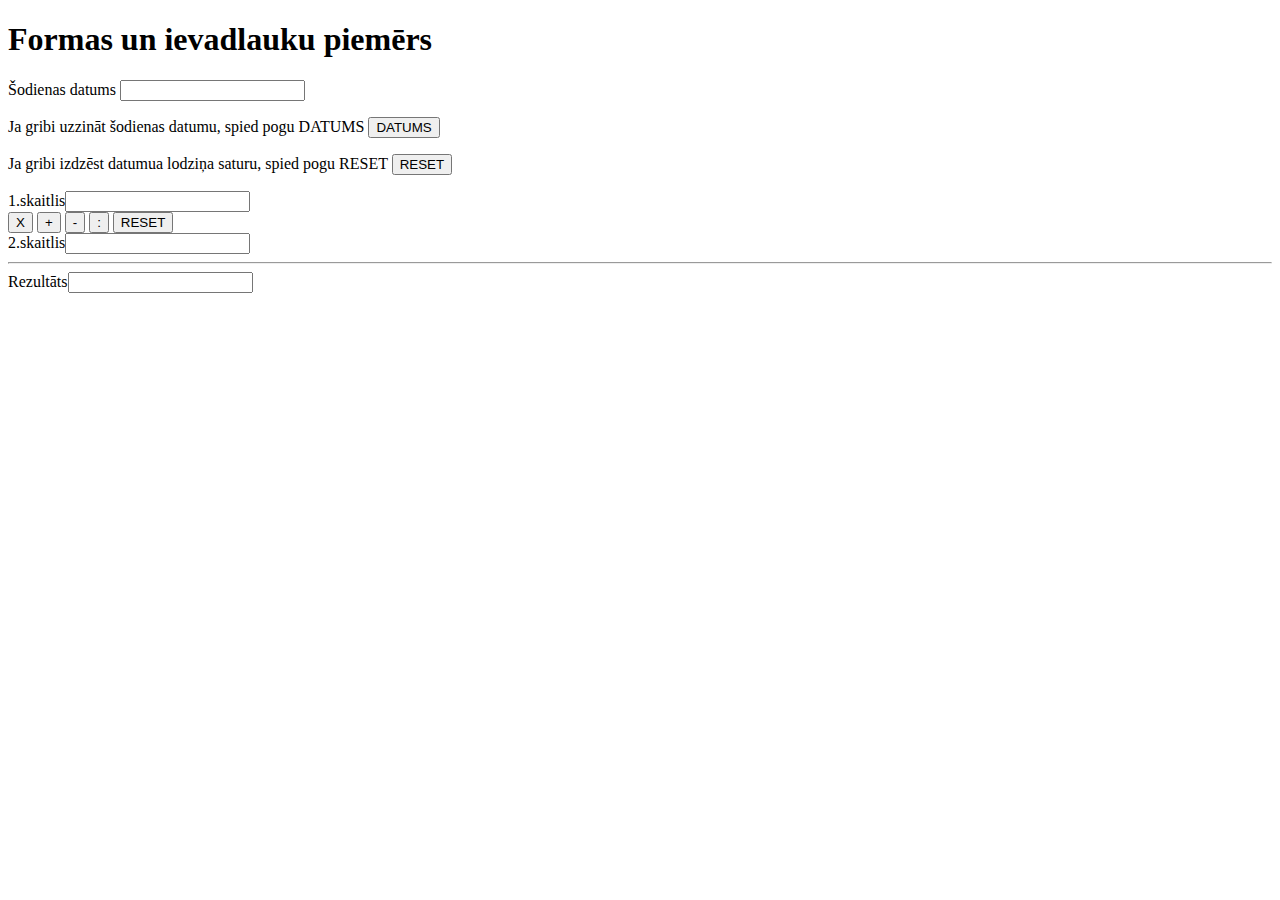
==== forma.html @ 2d8c2064 "Add files via upload" ====
<!DOCTYPE html>
<html>
<head>
    <meta charset="UTF-8">
    <title>Formas</title>
    <link href="css/stils.css" rel="stylesheet" type="text/css">
</head>
<body>
    <h1>Formas un ievadlauku piemērs</h1>
    <form>
        <p>Šodienas datums <input name="datums"></p>
        <p>Ja gribi uzzināt šodienas datumu, spied pogu DATUMS 
            <input onclick="datums.value=new Date();" name="poga" value="DATUMS" type="button">
        </p>
        <p>Ja gribi izdzēst datumua lodziņa saturu, spied pogu RESET
            <input value="RESET" type="reset">
        </p>
    </form>
    <form>
        <div>1.skaitlis<input type="text" name="sk1"> </div>
        <div>
            <input value="X" name="reiz" onclick="rez.value=sk1.value*sk2.value" type="button">
            <input value="+" name="plus" onclick="rez.value=Number(sk1.value)+Number(sk2.value)" type="button">
            <input value="-" name="minus" onclick="rez.value=sk1.value-sk2.value" type="button">
            <input value=":" name="cal" onclick="rez.value=sk1.value/sk2.value" type="button">
            <input value="RESET" type="reset">
        </div>
        <div>2.skaitlis<input type="text" name="sk2"> </div>
        <hr>
        <div>Rezultāts<input name="rez"> </div>
    </form>
</body>
</html>
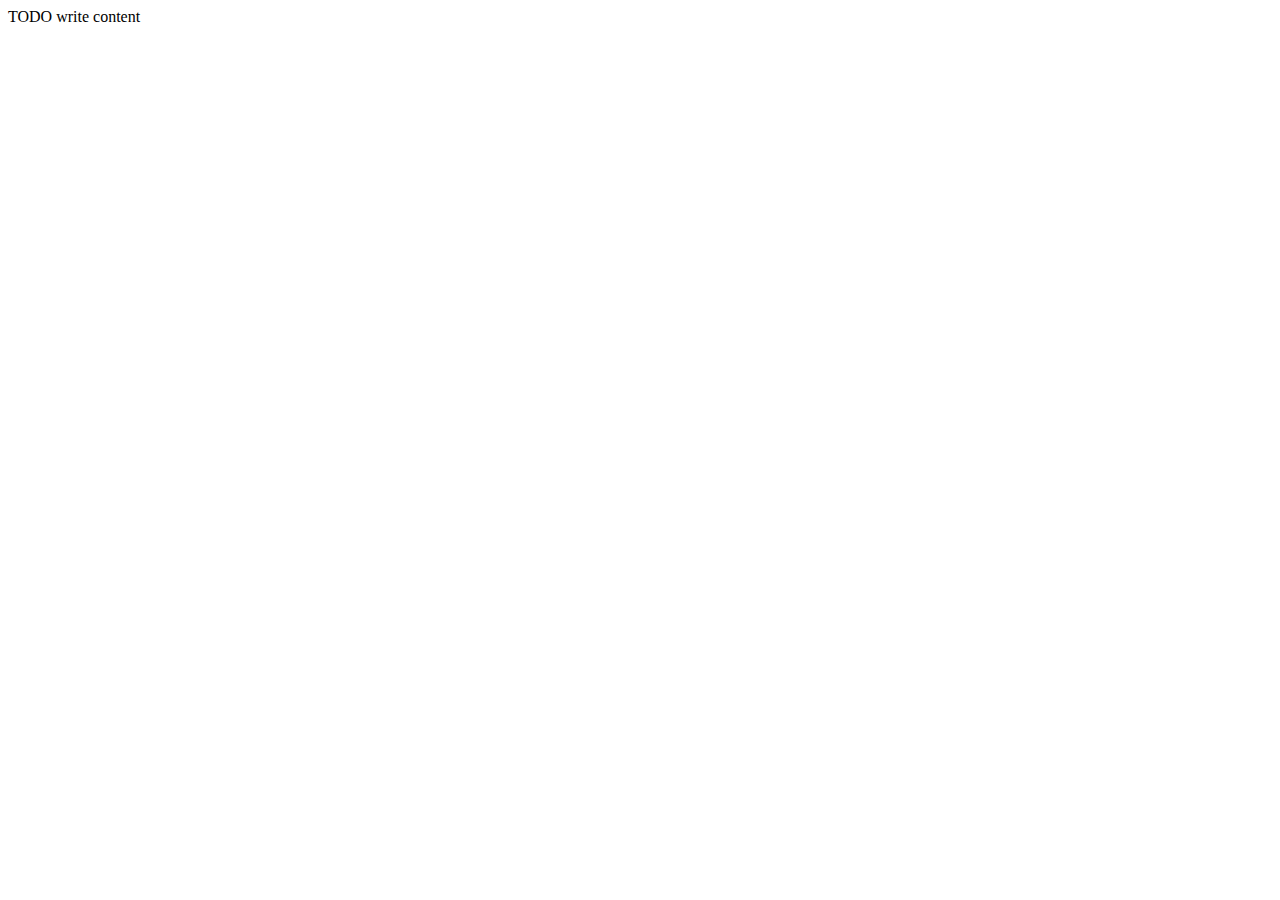
==== commit 5273d6bd: "Add files via upload" ====
--- a/forma.html
+++ b/forma.html
@@ -1,33 +1,16 @@
 <!DOCTYPE html>
+<!--
+To change this license header, choose License Headers in Project Properties.
+To change this template file, choose Tools | Templates
+and open the template in the editor.
+-->
 <html>
-<head>
-    <meta charset="UTF-8">
-    <title>Formas</title>
-    <link href="css/stils.css" rel="stylesheet" type="text/css">
-</head>
-<body>
-    <h1>Formas un ievadlauku piemērs</h1>
-    <form>
-        <p>Šodienas datums <input name="datums"></p>
-        <p>Ja gribi uzzināt šodienas datumu, spied pogu DATUMS 
-            <input onclick="datums.value=new Date();" name="poga" value="DATUMS" type="button">
-        </p>
-        <p>Ja gribi izdzēst datumua lodziņa saturu, spied pogu RESET
-            <input value="RESET" type="reset">
-        </p>
-    </form>
-    <form>
-        <div>1.skaitlis<input type="text" name="sk1"> </div>
-        <div>
-            <input value="X" name="reiz" onclick="rez.value=sk1.value*sk2.value" type="button">
-            <input value="+" name="plus" onclick="rez.value=Number(sk1.value)+Number(sk2.value)" type="button">
-            <input value="-" name="minus" onclick="rez.value=sk1.value-sk2.value" type="button">
-            <input value=":" name="cal" onclick="rez.value=sk1.value/sk2.value" type="button">
-            <input value="RESET" type="reset">
-        </div>
-        <div>2.skaitlis<input type="text" name="sk2"> </div>
-        <hr>
-        <div>Rezultāts<input name="rez"> </div>
-    </form>
-</body>
-</html>+    <head>
+        <title>TODO supply a title</title>
+        <meta charset="UTF-8">
+        <meta name="viewport" content="width=device-width, initial-scale=1.0">
+    </head>
+    <body>
+        <div>TODO write content</div>
+    </body>
+</html>
